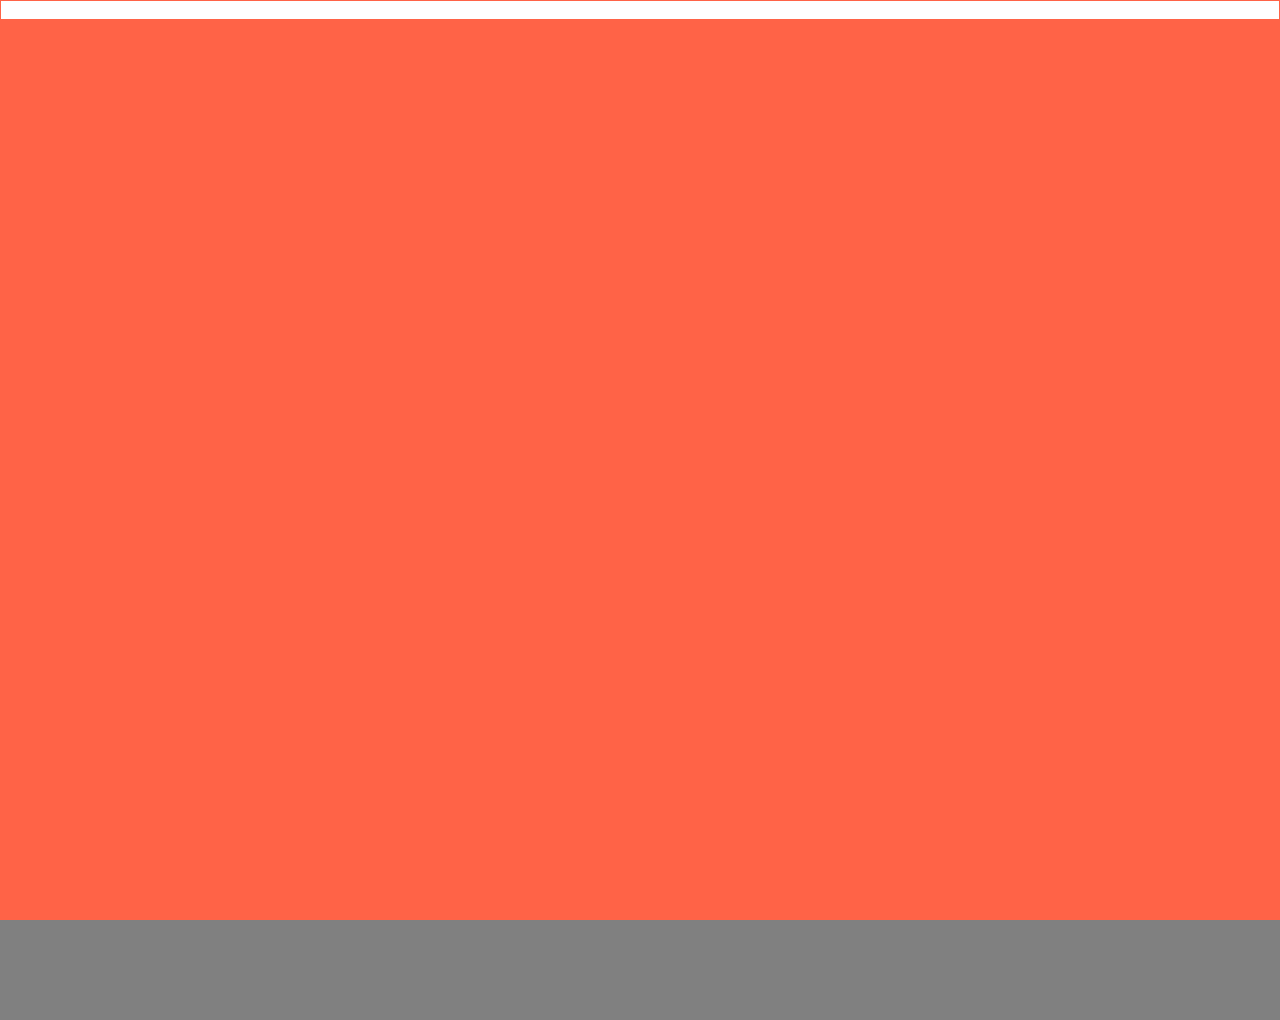
==== public/index.html @ e4a3e02b "Twitter API with Promises and simultanious requests" ====
<!DOCTYPE html>

<html>
    <head>
        <meta charset="utf-8" />
        <title></title>
        <link rel="stylesheet" type="text/css" href="styles.css" />
        <link
            href="https://fonts.googleapis.com/css?family=Crimson+Text&display=swap"
            rel="stylesheet"
        />
    </head>
    <body>
        <div id="ticker"><div id="headlines"></div></div>

        <main><!-- <h1>News</h1> --></main>
        <section class="text"></section>
        <script src="https://code.jquery.com/jquery-3.3.1.min.js"></script>
        <script src="script.js" charset="utf-8"></script>
    </body>
</html>
---- public/styles.css ----
/* GENERAL */

* {
    box-sizing: border-box;
    padding: 0;
    margin: 0;
}

/* COLOR FOR DIVS TEMPLATE AS CLASSES */

.green {
    background-color: green;
}

.purple {
    background-color: purple;
}

.red {
    background-color: tomato;
}

.blue {
    background-color: azure;
}

.pink {
    background-color: pink;
}

.yellow {
    background-color: yellow;
}

body {
    margin: 0;
}

#ticker {
    position: relative;
    overflow: hidden;
    border: 1px tomato solid;
    height: 1.25em;
}

#headlines {
    position: absolute;
    left: 50%;
    white-space: nowrap;

}

#headlines a {
    padding-right: 50px;
    text-decoration: none;
    color: black;
    font-family: Helvetica;
}

main {
    background-color: tomato;
    height: 100vh;
    width: 100%;
    position: relative;
    text-align: center;
}

main img {
    width: 300px;
    height: 300px; */
}

/.front {
    z-index: 5;
}

.back {
    z-index: 10;
}

.text {
    background-color: grey;
    height: 100px;
    width: 100%;
}

main h1 {
    padding-top: 30px;
}
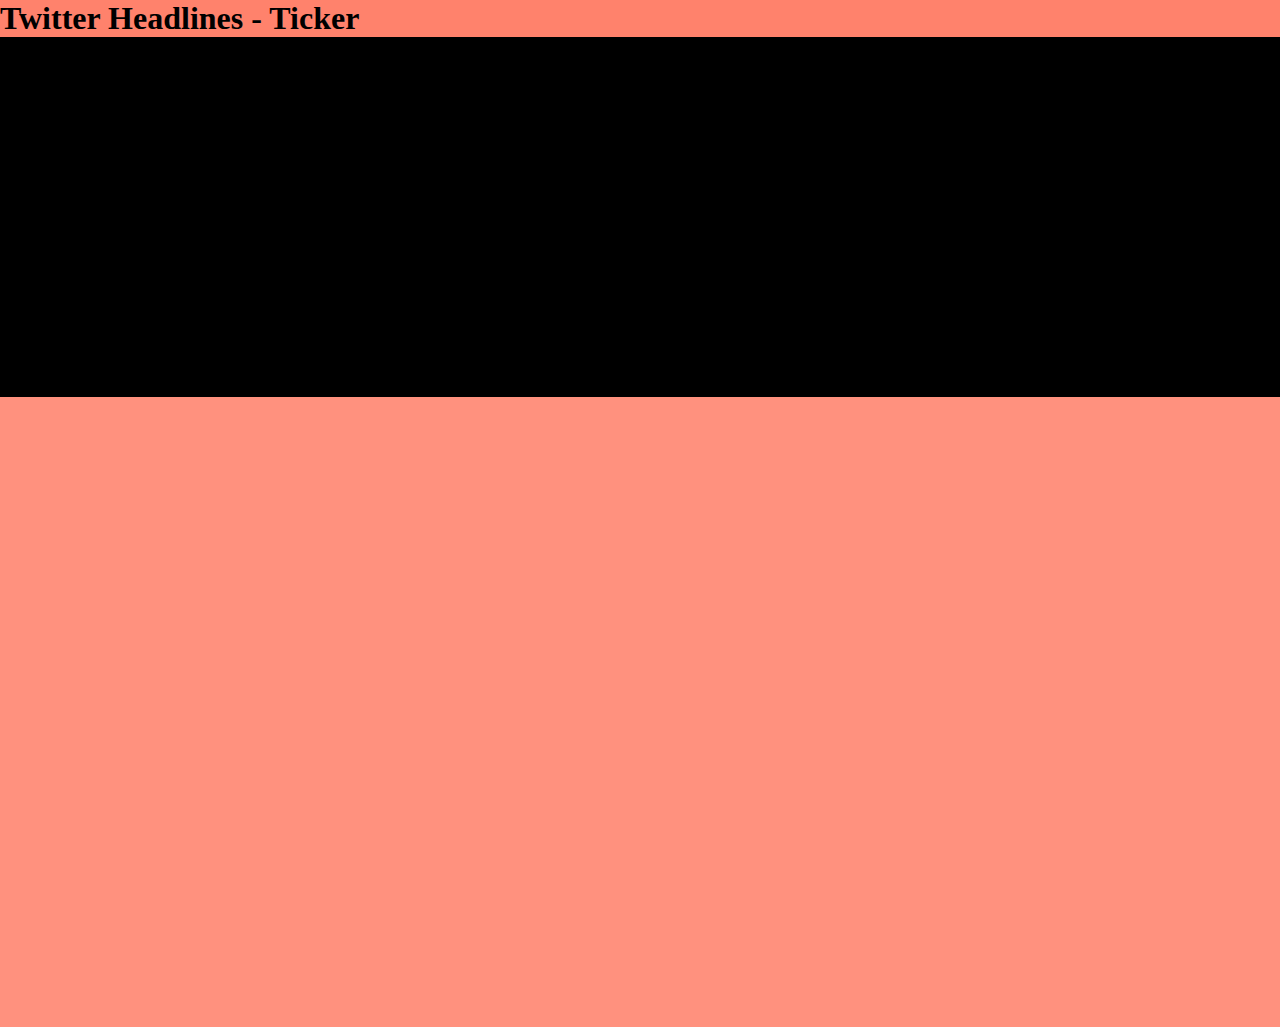
==== commit 3dcfe4ab: "Styled - Own Credentials" ====
--- a/public/index.html
+++ b/public/index.html
@@ -11,10 +11,18 @@
         />
     </head>
     <body>
+        <h1>Twitter Headlines - Ticker</h1>
         <div id="ticker"><div id="headlines"></div></div>
+        <div class="wrapper-gradient">
+            <div class="bg-video">
+                <video class="bg-video__content" autoplay muted loop>
+                    <source src="Under.mp4" type="video/mp4" />
+                    <source src="Under.webm" type="video/webm" />
+                    Your Browser is not supported!
+                </video>
+            </div>
+        </div>
 
-        <main><!-- <h1>News</h1> --></main>
-        <section class="text"></section>
         <script src="https://code.jquery.com/jquery-3.3.1.min.js"></script>
         <script src="script.js" charset="utf-8"></script>
     </body>
--- a/public/styles.css
+++ b/public/styles.css
@@ -34,27 +34,38 @@
 
 body {
     margin: 0;
+    height: 100vh;
 }
 
 #ticker {
     position: relative;
     overflow: hidden;
-    border: 1px tomato solid;
-    height: 1.25em;
+    height: 40vh;
+    display: flex;
+    justify-content: center;
+    align-items: center;
+    background-color: black;
+
 }
 
 #headlines {
     position: absolute;
     left: 50%;
     white-space: nowrap;
+    font-size: 40px;
 
 }
 
 #headlines a {
     padding-right: 50px;
     text-decoration: none;
-    color: black;
+    color: white;
     font-family: Helvetica;
+}
+
+h1 {
+    background-color: rgb(255, 99, 71,0.8);;
+    color: #000;
 }
 
 main {
@@ -84,6 +95,25 @@
     width: 100%;
 }
 
-main h1 {
-    padding-top: 30px;
+.bg-video {
+    position: relative;
+    top: 0;
+    left: 0;
+    height: 70vh;
+    width: 100%;
+    z-index: -1;
+    opacity: 0.5;
+    overflow: hidden;
+
+
 }
+
+.bg-video__content {
+    height: 100%;
+    width: 100%;
+    object-fit: cover;
+}
+
+.wrapper-gradient {
+    background-color: rgb(255, 99, 71,0.7);
+}
